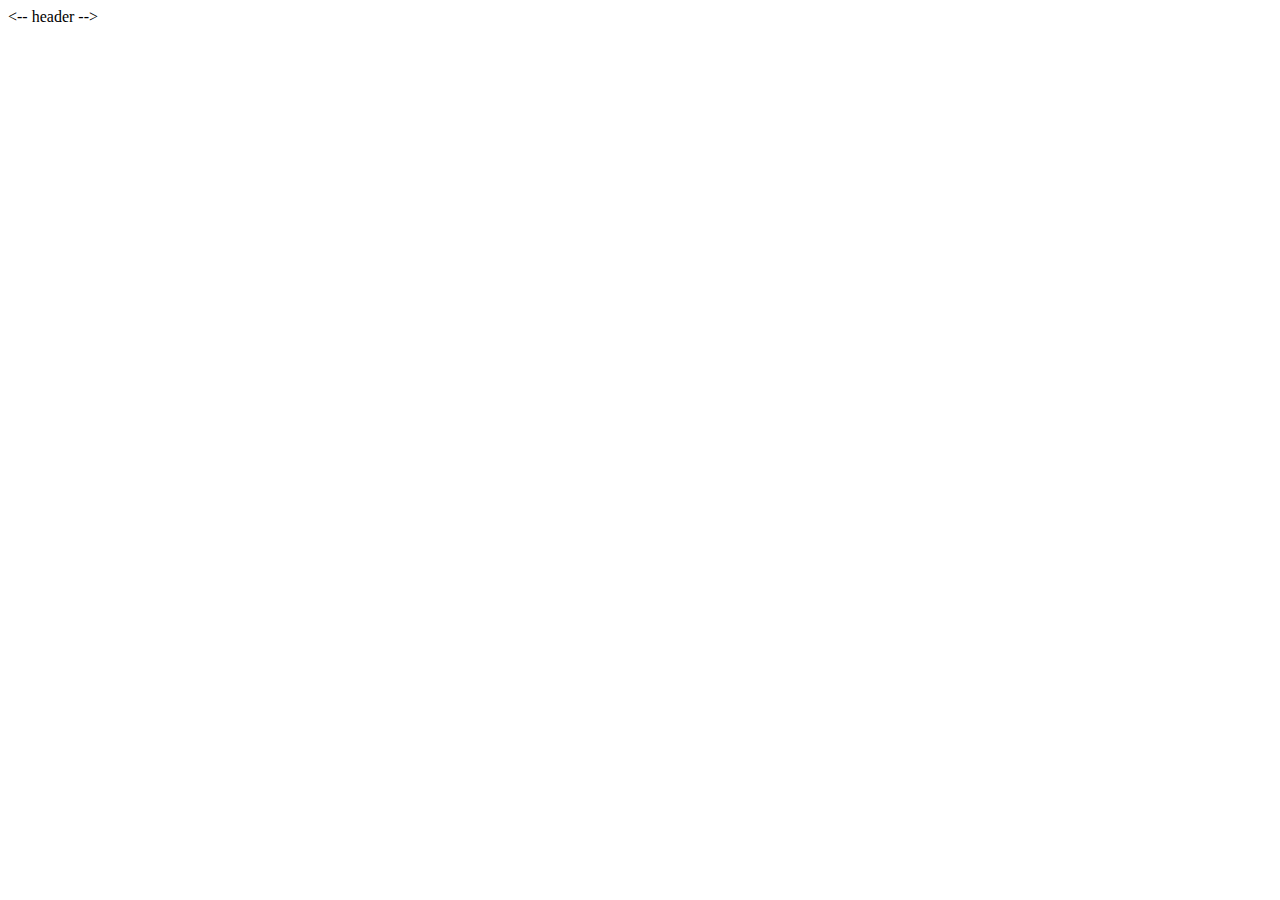
==== index.html @ 6ea76f31 "index.html.text delete" ====
<!DOCTYPE html>
<html>
<head>
	<meta charset="8">
	<link rel="stylesheet" type="text/css" href="https://necolas.github.io/normalize.css/7.0.0/normalize.css"
	<link rel="stylesheet" type="text/css" href="css/bootstrap.min.css">
	<title>Oftalock</title>
</head>
<body>
	<-- header -->
	<h1></h1>
	<div class="container">
	</div>
</body>
</html>
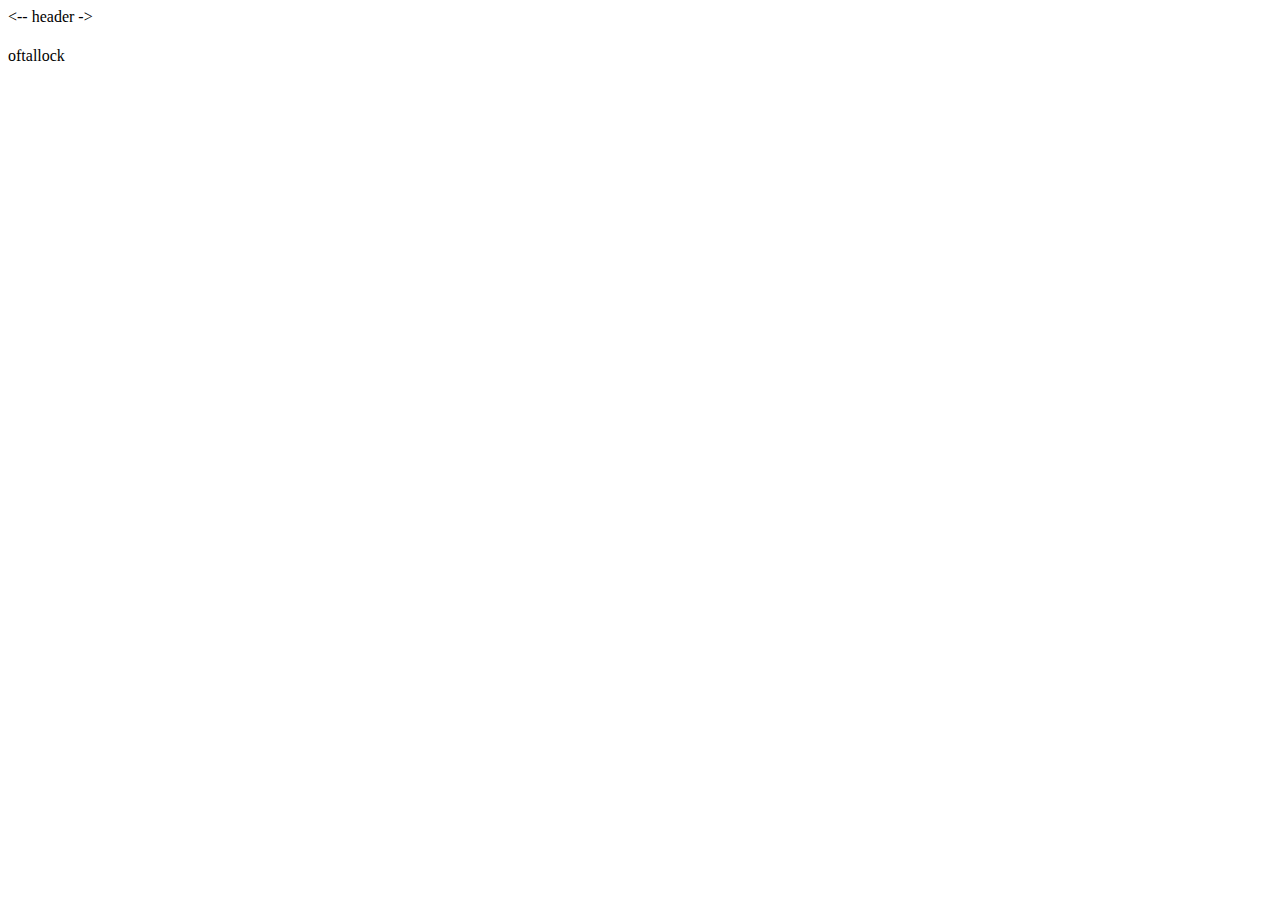
==== commit dee8405d: "main ccs add" ====
--- a/index.html
+++ b/index.html
@@ -7,9 +7,10 @@
 	<title>Oftalock</title>
 </head>
 <body>
-	<-- header -->
+	<-- header ->
 	<h1></h1>
-	<div class="container">
+	<div class="container hero">
+		<p>oftallock</p>
 	</div>
 </body>
 </html>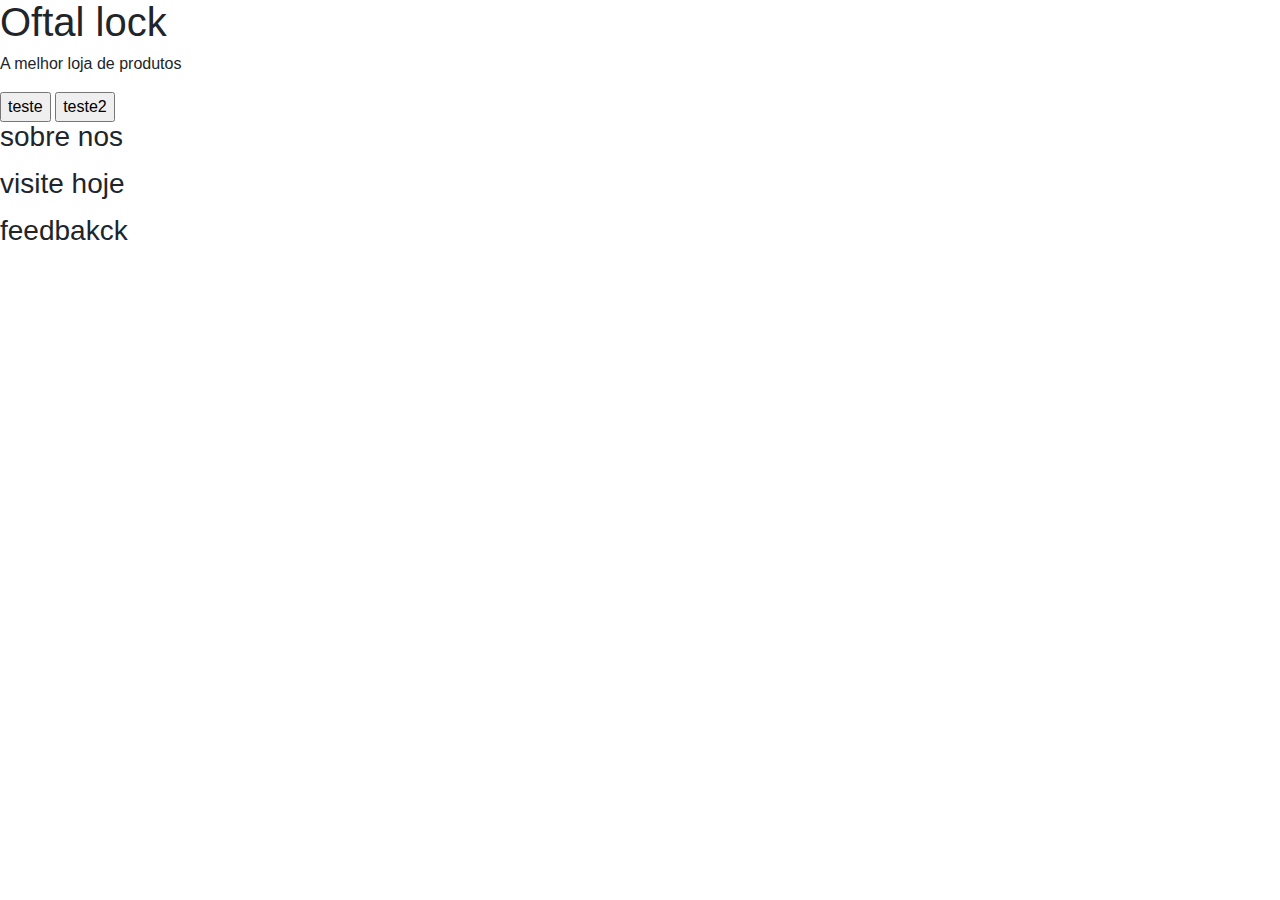
==== commit c696526a: "estrutura" ====
--- a/index.html
+++ b/index.html
@@ -2,15 +2,25 @@
 <html>
 <head>
 	<meta charset="8">
-	<link rel="stylesheet" type="text/css" href="https://necolas.github.io/normalize.css/7.0.0/normalize.css"
-	<link rel="stylesheet" type="text/css" href="css/bootstrap.min.css">
+	<link rel="stylesheet" type="text/css" href="https://necolas.github.io/normalize.css/7.0.0/normalize.css">
+	<link href="css/bootstrap.css" rel="stylesheet">
 	<title>Oftalock</title>
 </head>
 <body>
-	<-- header ->
-	<h1></h1>
-	<div class="container hero">
-		<p>oftallock</p>
-	</div>
+
+	
+	<h1>Oftal lock</h1
+		<h2>A melhor loja de produtos </h2><p></p>	
+		<button type="button">teste</button>
+		<button type="button">teste2</button>
+
+		<h3>sobre nos</h3><p></p>
+
+		<h3> visite hoje</h3><p></p>
+
+		<h3> feedbakck</h3><p></p>
+
+
+
 </body>
 </html>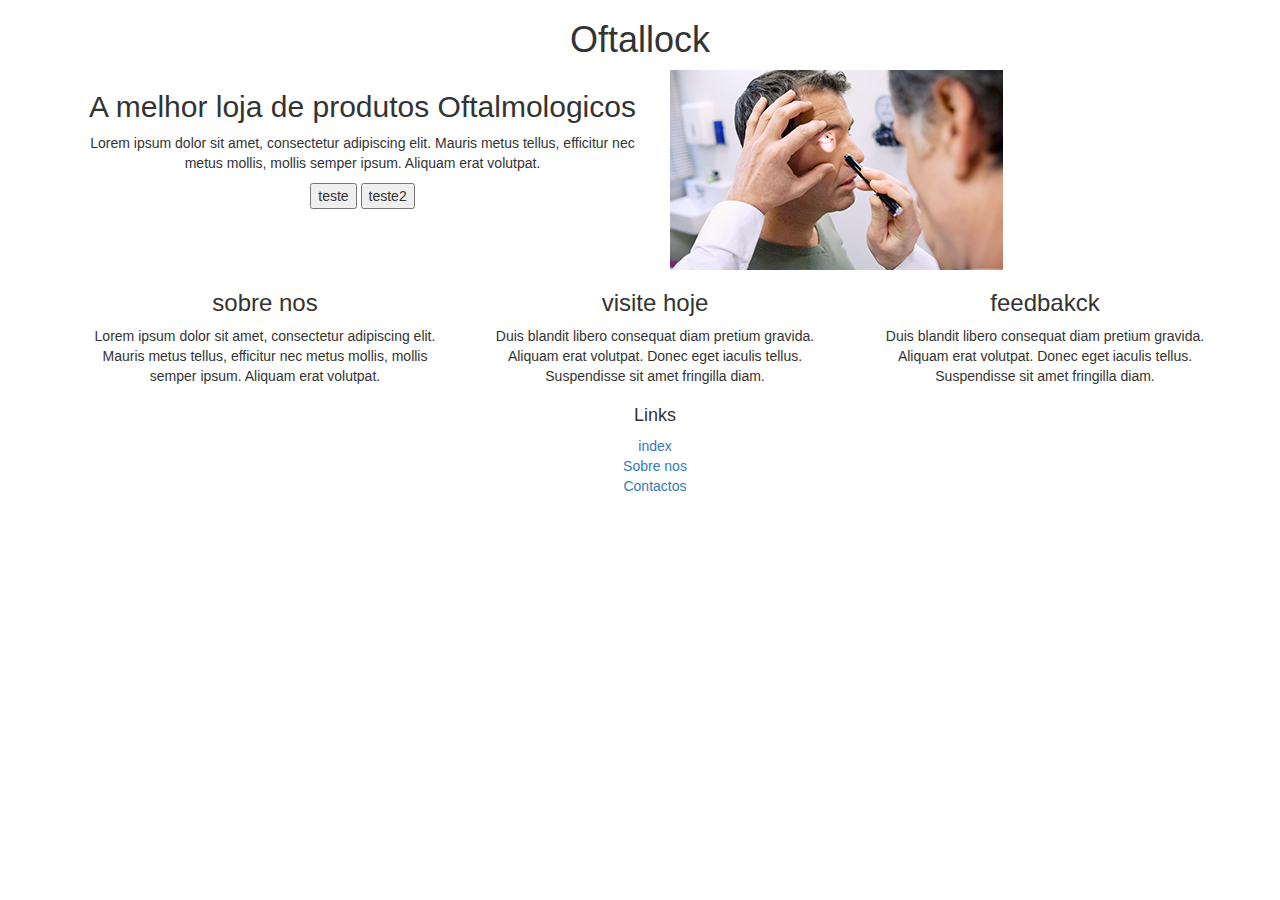
==== commit 5d5c6daf: "switch bootstrap and mark web page" ====
--- a/index.html
+++ b/index.html
@@ -2,25 +2,71 @@
 <html>
 <head>
 	<meta charset="8">
-	<link rel="stylesheet" type="text/css" href="https://necolas.github.io/normalize.css/7.0.0/normalize.css">
+	
 	<link href="css/bootstrap.css" rel="stylesheet">
 	<title>Oftalock</title>
 </head>
 <body>
 
-	
-	<h1>Oftal lock</h1
-		<h2>A melhor loja de produtos </h2><p></p>	
-		<button type="button">teste</button>
-		<button type="button">teste2</button>
+	<div class="container text-center">
+		<div class="row">
+			<div class="col-sm-12">
+				<h1>Oftallock</h1
 
-		<h3>sobre nos</h3><p></p>
+			</div>
+		</div>
+	</div>
 
-		<h3> visite hoje</h3><p></p>
+	<div class="container">	
+		<div class="row">	
+			<div class="col-sm-6">
+				<h2>A melhor loja de produtos Oftalmologicos</h2><p></p>	
+					<p>Lorem ipsum dolor sit amet, consectetur adipiscing elit. Mauris metus tellus, efficitur nec metus mollis, mollis semper ipsum. Aliquam erat volutpat. </p>
 
-		<h3> feedbakck</h3><p></p>
+				<button type="button">teste</button>
+				<button type="button">teste2</button>
+
+			</div>
 
 
+			<div class="col-sm-6">
+
+				<img class="img-responsive" src="img/oftalmologia-16.png">			
+			</div>
+		</div>	
+	</div>
+
+	<div class="container">
+		<div class="row">
+			<div class="col-sm-4">
+			<h3>sobre nos</h3>
+					<p>Lorem ipsum dolor sit amet, consectetur adipiscing elit. Mauris metus tellus, efficitur nec metus mollis, mollis semper ipsum. Aliquam erat volutpat. </p>
+			</div>
+			
+			<div class="col-sm-4">			
+				<h3> visite hoje</h3>
+					<p>Duis blandit libero consequat diam pretium gravida. Aliquam erat volutpat. Donec eget iaculis tellus. Suspendisse sit amet fringilla diam. </p>
+			</div>
+			
+			<div class="col-sm-4">		
+				<h3> feedbakck</h3>
+					<p>Duis blandit libero consequat diam pretium gravida. Aliquam erat volutpat. Donec eget iaculis tellus. Suspendisse sit amet fringilla diam. </p>
+			</div>
+		</div>	
+
+		<div class="footer">
+			<h4>Links</h4>
+				<ul class="list-unstyled">
+					<li><a href="#">index</a></li>
+					<li><a href="#">Sobre nos</a></li>
+					<li><a href="#">Contactos</a></li>
+
+				</ul>
+
+		</div>
+	</div>
+
+	<script type="text/javascript" href="js/bootstrap.js"></script>
 
 </body>
 </html>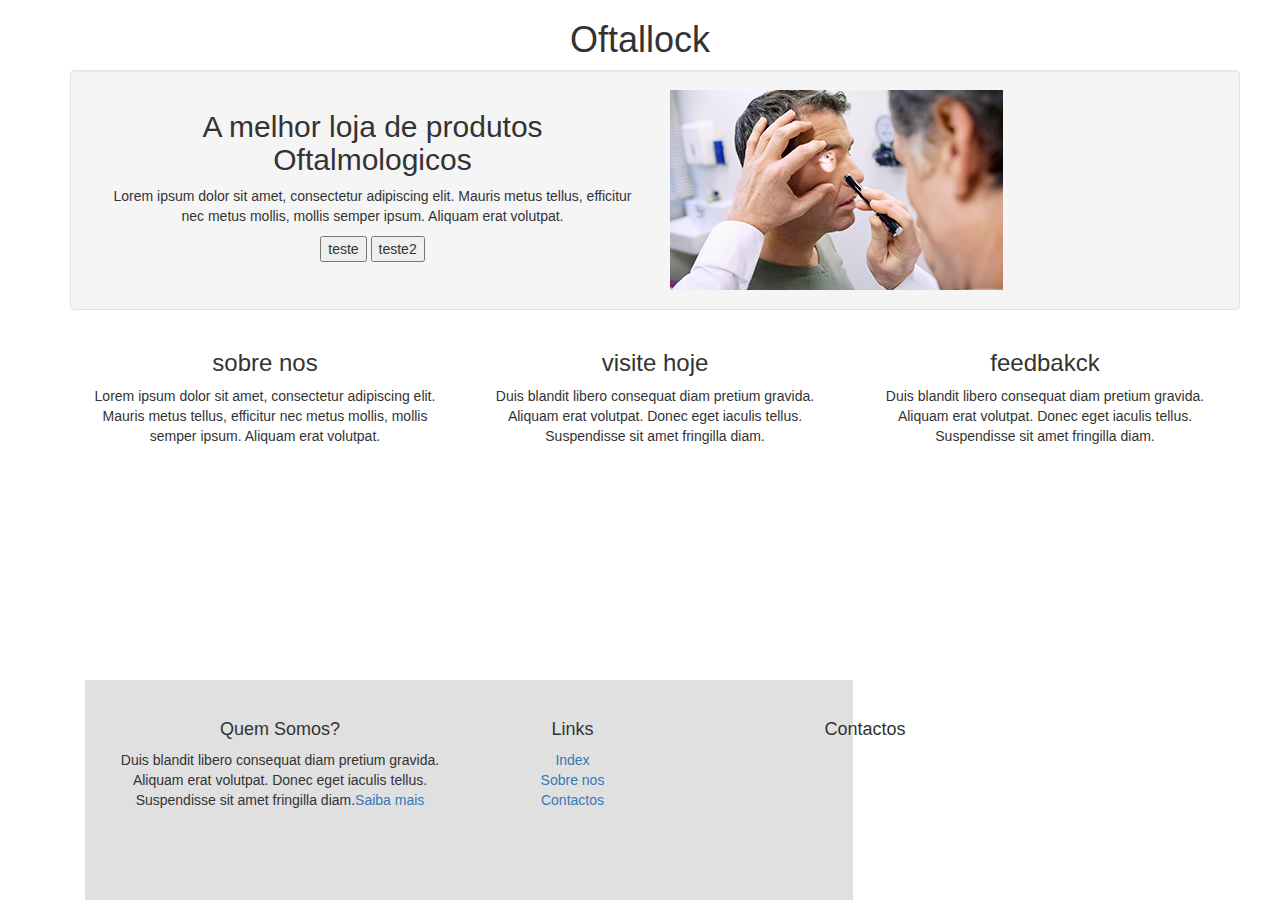
==== commit 3a2909c0: "create footer" ====
--- a/index.html
+++ b/index.html
@@ -4,6 +4,7 @@
 	<meta charset="8">
 	
 	<link href="css/bootstrap.css" rel="stylesheet">
+	<link href="css/main.css" rel="stylesheet">
 	<title>Oftalock</title>
 </head>
 <body>
@@ -18,7 +19,7 @@
 	</div>
 
 	<div class="container">	
-		<div class="row">	
+		<div class="row well">	
 			<div class="col-sm-6">
 				<h2>A melhor loja de produtos Oftalmologicos</h2><p></p>	
 					<p>Lorem ipsum dolor sit amet, consectetur adipiscing elit. Mauris metus tellus, efficitur nec metus mollis, mollis semper ipsum. Aliquam erat volutpat. </p>
@@ -52,21 +53,37 @@
 				<h3> feedbakck</h3>
 					<p>Duis blandit libero consequat diam pretium gravida. Aliquam erat volutpat. Donec eget iaculis tellus. Suspendisse sit amet fringilla diam. </p>
 			</div>
-		</div>	
+		</div>
+
 
 		<div class="footer">
-			<h4>Links</h4>
-				<ul class="list-unstyled">
-					<li><a href="#">index</a></li>
-					<li><a href="#">Sobre nos</a></li>
-					<li><a href="#">Contactos</a></li>
+		 	<div class="container">
+				<div class="row">
+					<div class="col-sm-4">
+						<h4>Quem Somos?</h4>
+						<p>Duis blandit libero consequat diam pretium gravida. Aliquam erat volutpat. Donec eget iaculis tellus. Suspendisse sit amet fringilla diam.<a href="#">Saiba mais</a></p>
+					</div>
+					<div class="col-sm-2">
+						<h4>Links</h4>
+						<ul class="list-unstyled">
+							<li><a href="#">Index</a></li>
+							<li><a href="#">Sobre nos</a></li>
+							<li><a href="#">Contactos</a></li>
 
-				</ul>
-
+						</ul>
+					</div>
+					<div class="col-sm-4">
+						<h4>Contactos</h4>
+					</div>
+				</div>
+			</div>
 		</div>
 	</div>
 
 	<script type="text/javascript" href="js/bootstrap.js"></script>
 
 </body>
-</html>+</html>
+
+
+
--- a/css/main.css
+++ b/css/main.css
@@ -0,0 +1,26 @@
+
+/* Sticky footer styles
+-------------------------------------------------- */
+html {
+  position: relative;
+  min-height: 100%;
+}
+body {
+  /* Margin bottom by footer height */
+  margin-bottom: 220px;
+}
+.footer {
+  position: absolute;
+  bottom: 0;
+  width: 60%;
+  /* Set the fixed height of the footer here */
+  height: 220px;
+  background-color: #E0E0E0;
+  padding: 30px 0;
+}
+
+@media only screen and(max-width: 768px) {
+body { margin-bottom: 400px;}
+
+.footer {height: 400px; }
+}